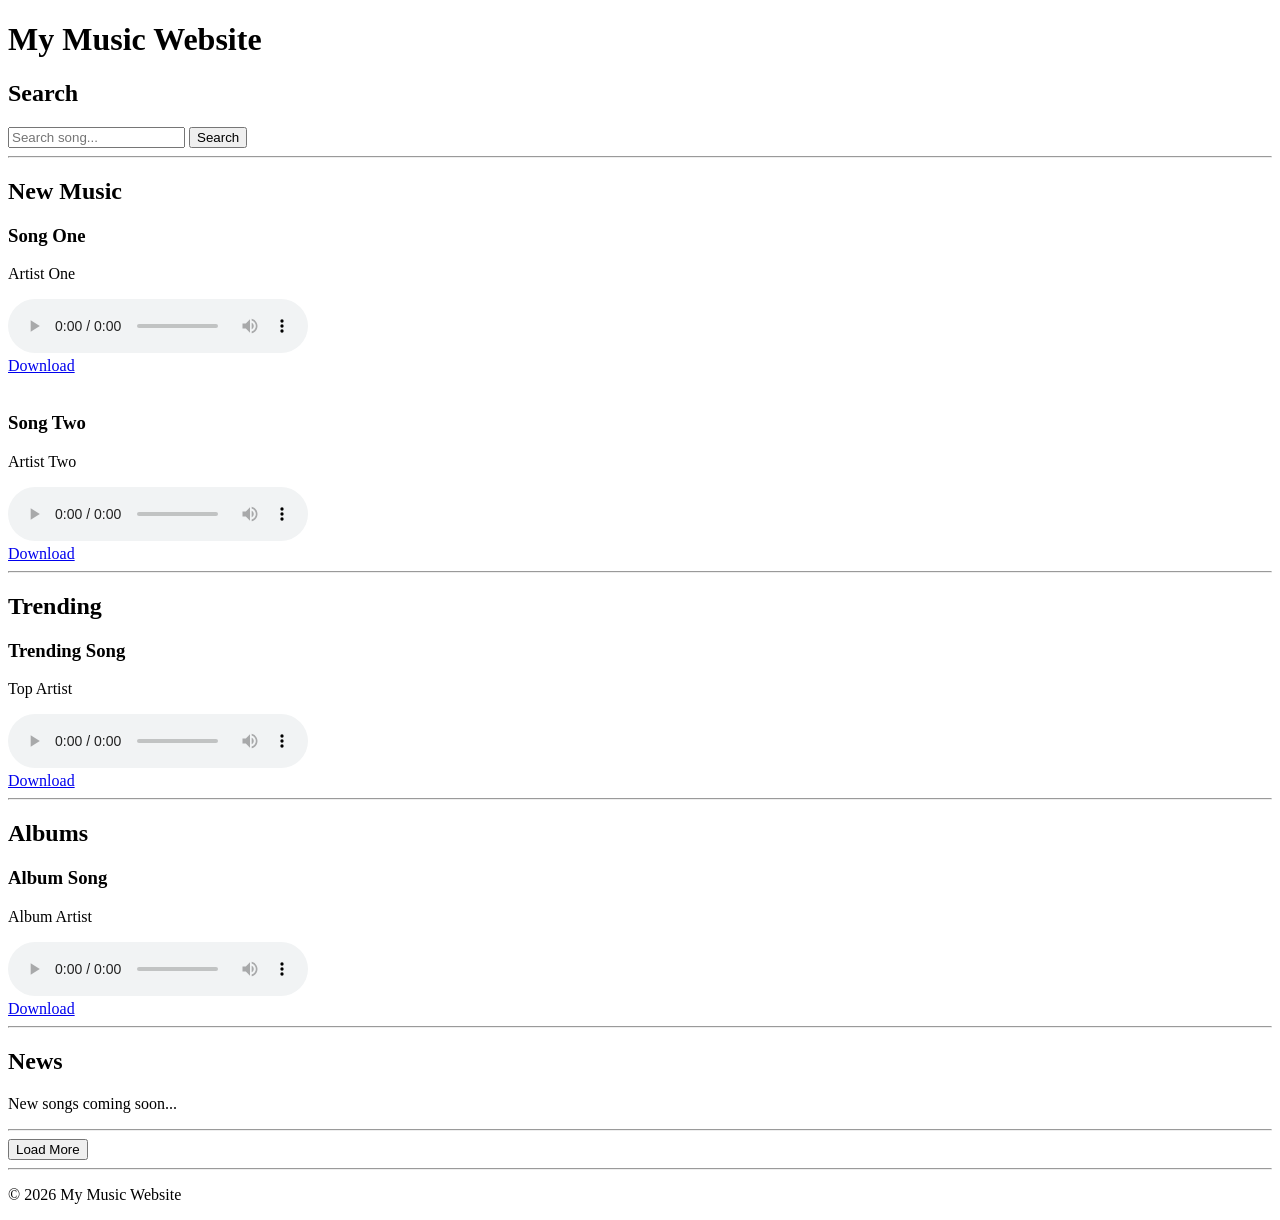
==== index.html @ 88724fc2 "Create index.html" ====
<!DOCTYPE html>
<html>
<head>
    <title>My Music Website</title>
    <meta name="viewport" content="width=device-width, initial-scale=1.0">
</head>

<body>

<!-- HEADER -->
<h1>My Music Website</h1>

<!-- SEARCH -->
<h2>Search</h2>
<input type="text" placeholder="Search song...">
<button>Search</button>

<hr>

<!-- NEW MUSIC -->
<h2>New Music</h2>

<div>
    <h3>Song One</h3>
    <p>Artist One</p>

    <audio controls>
        <source src="song1.mp3" type="audio/mpeg">
    </audio>

    <br>
    <a href="song1.mp3" download>Download</a>
</div>

<br>

<div>
    <h3>Song Two</h3>
    <p>Artist Two</p>

    <audio controls>
        <source src="song2.mp3" type="audio/mpeg">
    </audio>

    <br>
    <a href="song2.mp3" download>Download</a>
</div>

<hr>

<!-- TRENDING -->
<h2>Trending</h2>

<div>
    <h3>Trending Song</h3>
    <p>Top Artist</p>

    <audio controls>
        <source src="song3.mp3" type="audio/mpeg">
    </audio>

    <br>
    <a href="song3.mp3" download>Download</a>
</div>

<hr>

<!-- ALBUMS -->
<h2>Albums</h2>

<div>
    <h3>Album Song</h3>
    <p>Album Artist</p>

    <audio controls>
        <source src="song4.mp3" type="audio/mpeg">
    </audio>

    <br>
    <a href="song4.mp3" download>Download</a>
</div>

<hr>

<!-- NEWS -->
<h2>News</h2>
<p>New songs coming soon...</p>

<hr>

<!-- LOAD MORE -->
<button>Load More</button>

<hr>

<!-- FOOTER -->
<p>© 2026 My Music Website</p>

</body>
</html>
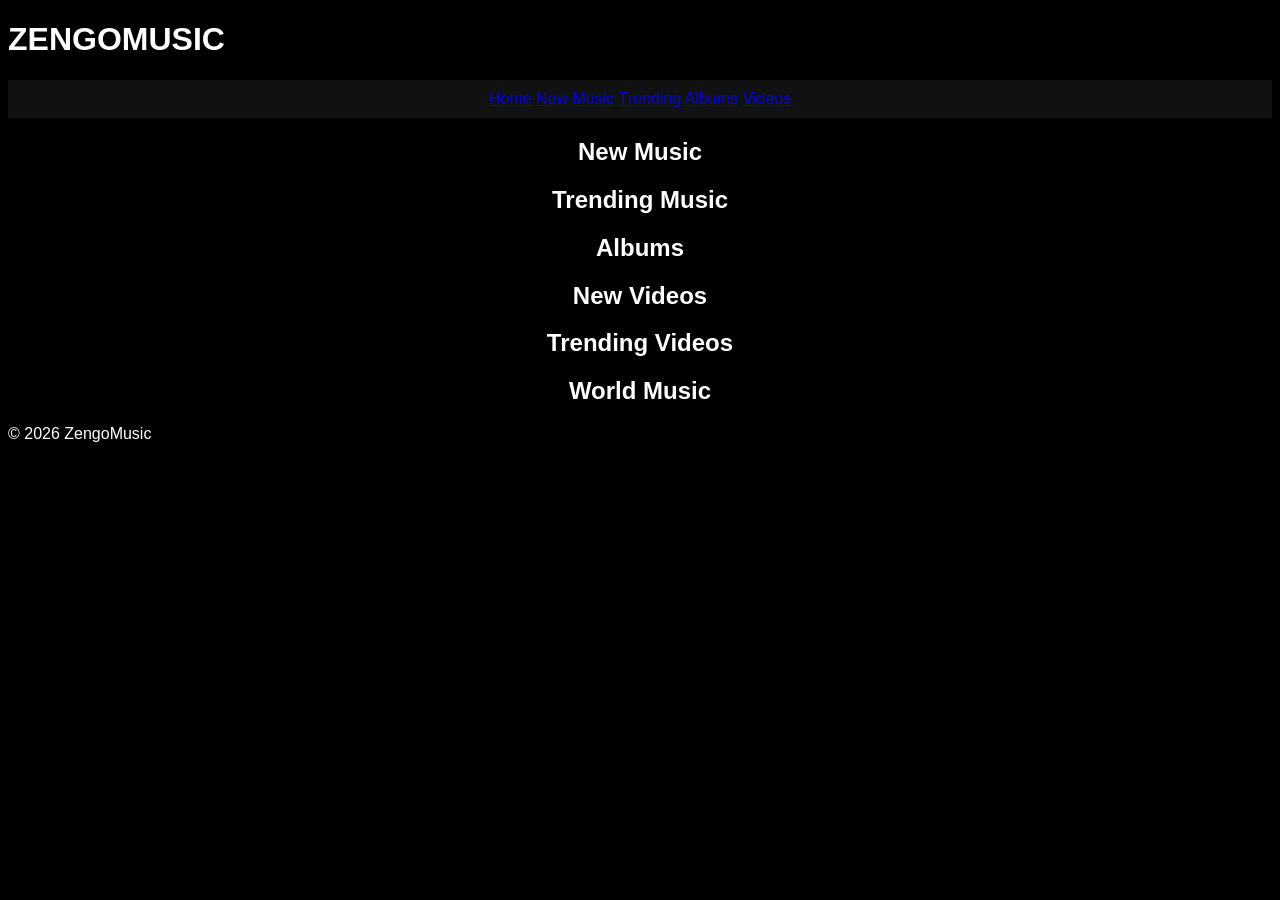
==== commit 2a7cc780: "Create index.html" ====
--- a/index.html
+++ b/index.html
@@ -1,100 +1,117 @@
 <!DOCTYPE html>
-<html>
+<html lang="en">
 <head>
-    <title>My Music Website</title>
-    <meta name="viewport" content="width=device-width, initial-scale=1.0">
+<meta charset="UTF-8">
+<meta name="viewport" content="width=device-width, initial-scale=1.0">
+
+<title>ZengoMusic - Latest Music</title>
+
+<link rel="stylesheet" href="style.css">
 </head>
 
 <body>
 
-<!-- HEADER -->
-<h1>My Music Website</h1>
+<header>
+    <h1>ZENGOMUSIC</h1>
 
-<!-- SEARCH -->
-<h2>Search</h2>
-<input type="text" placeholder="Search song...">
-<button>Search</button>
+    <nav>
+        <a href="#">Home</a>
+        <a href="#">New Music</a>
+        <a href="#">Trending</a>
+        <a href="#">Albums</a>
+        <a href="#">Videos</a>
+    </nav>
+</header>
 
-<hr>
 
-<!-- NEW MUSIC -->
+<main>
+
+
+<!-- New Music -->
+<section>
 <h2>New Music</h2>
 
-<div>
-    <h3>Song One</h3>
-    <p>Artist One</p>
+<div id="new-music" class="music-grid">
 
-    <audio controls>
-        <source src="song1.mp3" type="audio/mpeg">
-    </audio>
+<!-- Songs will load here -->
 
-    <br>
-    <a href="song1.mp3" download>Download</a>
 </div>
 
-<br>
+</section>
 
-<div>
-    <h3>Song Two</h3>
-    <p>Artist Two</p>
 
-    <audio controls>
-        <source src="song2.mp3" type="audio/mpeg">
-    </audio>
 
-    <br>
-    <a href="song2.mp3" download>Download</a>
+<!-- Trending Music -->
+<section>
+<h2>Trending Music</h2>
+
+<div id="trending-music" class="music-grid">
+
 </div>
 
-<hr>
+</section>
 
-<!-- TRENDING -->
-<h2>Trending</h2>
 
-<div>
-    <h3>Trending Song</h3>
-    <p>Top Artist</p>
 
-    <audio controls>
-        <source src="song3.mp3" type="audio/mpeg">
-    </audio>
+<!-- Albums -->
+<section>
+<h2>Albums</h2>
 
-    <br>
-    <a href="song3.mp3" download>Download</a>
+<div id="albums" class="music-grid">
+
 </div>
 
-<hr>
+</section>
 
-<!-- ALBUMS -->
-<h2>Albums</h2>
 
-<div>
-    <h3>Album Song</h3>
-    <p>Album Artist</p>
 
-    <audio controls>
-        <source src="song4.mp3" type="audio/mpeg">
-    </audio>
+<!-- New Videos -->
+<section>
+<h2>New Videos</h2>
 
-    <br>
-    <a href="song4.mp3" download>Download</a>
+<div id="new-videos" class="video-grid">
+
 </div>
 
-<hr>
+</section>
 
-<!-- NEWS -->
-<h2>News</h2>
-<p>New songs coming soon...</p>
 
-<hr>
 
-<!-- LOAD MORE -->
-<button>Load More</button>
+<!-- Trending Videos -->
+<section>
+<h2>Trending Videos</h2>
 
-<hr>
+<div id="trending-videos" class="video-grid">
 
-<!-- FOOTER -->
-<p>© 2026 My Music Website</p>
+</div>
+
+</section>
+
+
+
+<!-- World Music -->
+<section>
+<h2>World Music</h2>
+
+<div id="world-music" class="music-grid">
+
+</div>
+
+</section>
+
+
+</main>
+
+
+
+<footer>
+
+<p>© 2026 ZengoMusic</p>
+
+</footer>
+
+
+<script type="module" src="main.js"></script>
 
 </body>
-</html>
+  </html>
--- a/style.css
+++ b/style.css
@@ -0,0 +1,37 @@
+body {
+    background: black;
+    color: white;
+    font-family: Arial;
+}
+
+h2 {
+    text-align: center;
+}
+
+.song {
+    padding: 10px;
+    border-bottom: 1px solid #333;
+}
+
+button {
+    background: yellow;
+    color: black;
+    display: block;
+    margin: 20px auto;
+    padding: 10px 20px;
+    border: none;
+    cursor: pointer;
+}
+
+nav {
+    text-align: center;
+    padding: 10px;
+    background: #111;
+}
+
+input {
+    width: 80%;
+    padding: 10px;
+    margin: 10px auto;
+    display: block;
+}
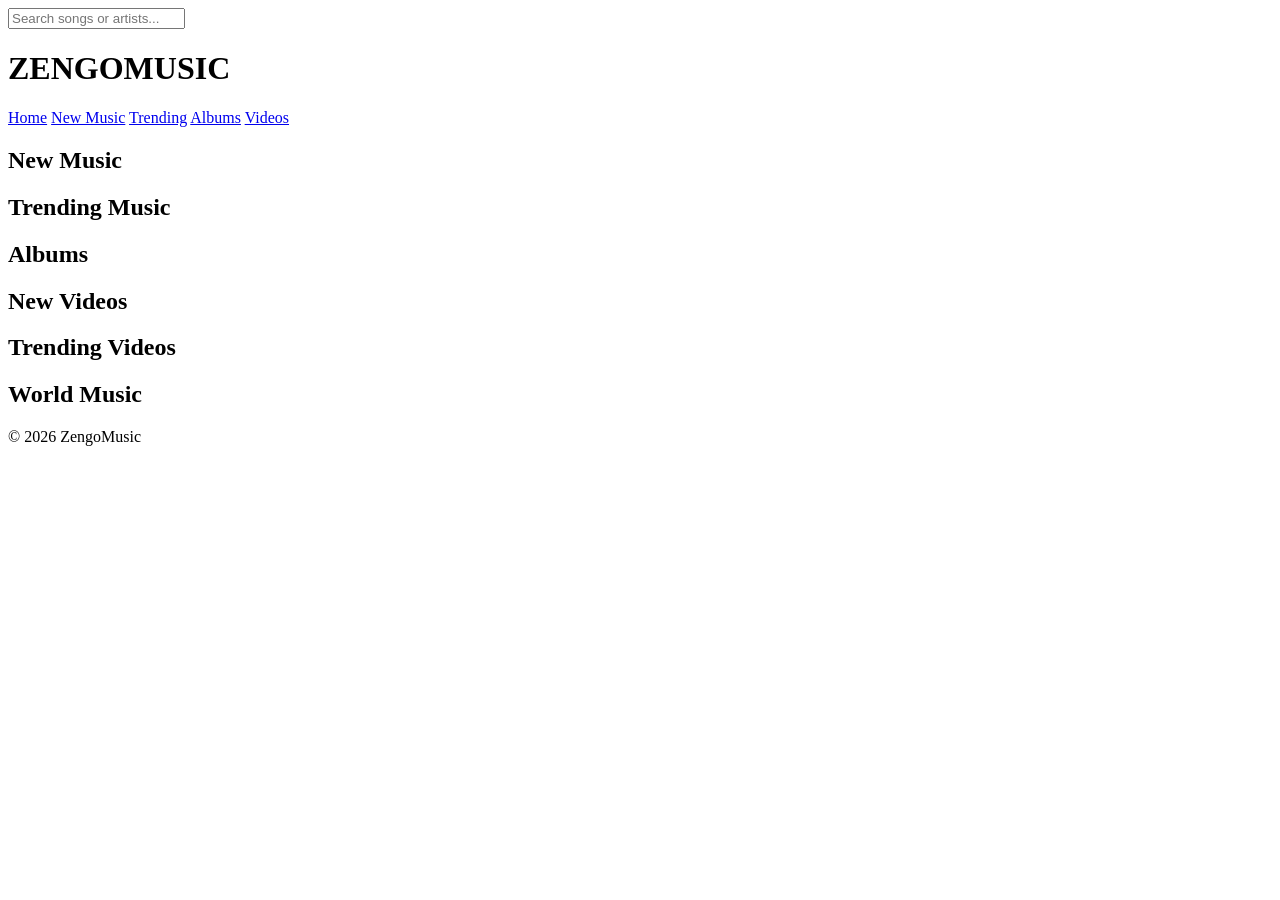
==== commit b24d0ae1: "Add search input for songs and artists" ====
--- a/index.html
+++ b/index.html
@@ -10,7 +10,12 @@
 </head>
 
 <body>
+<input 
+id="searchBox" 
+type="search" 
+placeholder="Search songs or artists...">
 
+<div id="search-results" class="music-grid"></div>
 <header>
     <h1>ZENGOMUSIC</h1>
 
